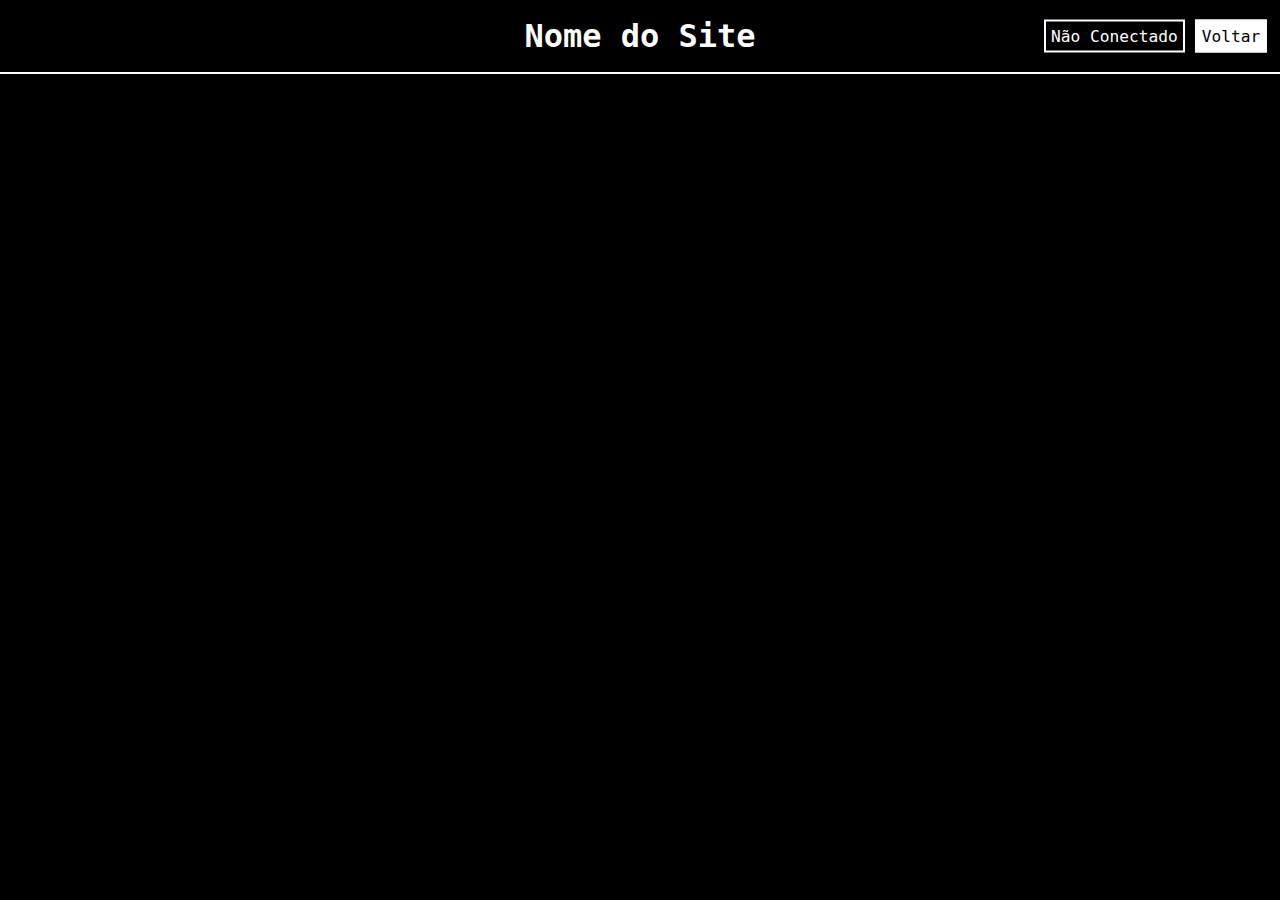
==== login.html @ 87390270 "Bug fixed & added input-modal" ====
<!DOCTYPE html>
<html lang="pt-br">

<head>
    <meta charset="utf-8"/>
    <meta http-equiv="X-UA-Compatible" content="IE=edge"/>
    <title>Site</title>
    <meta name="viewport" content="width=device-width, initial-scale=1"/>
    <link rel="icon" href="img/logo.png" type="image/x-icon">
    <link rel="stylesheet" type="text/css" media="screen" href="css/style.css"/>
    <script src="libs/jquery-3.4.1.js"></script>
    <script src="js/script.js"></script>
</head>

<body>
    <header>
        <h1 class="site-title center-text vertical-center">Nome do Site</h1>
        <div class="user-base vertical-center">
            <div onclick="window.location.href = 'index.html'"
                 class="login-button vertical-center invert border center-text no-select">Voltar
            </div>
            <div class="user-profile vertical-center border center-text">Não Conectado</div>
        </div>
        <div class="hamburger-menu no-select" style="display: none" onclick="hamburguerMenu('.hamburger-modal')">
            <img src="img/menu.svg" alt="Menu"/>
        </div>
        <div class="hamburger-modal" style="display: none">
            <img src="img/back.svg" alt="Retornar" onclick="hamburguerMenu('.hamburger-modal')"/>
            <div class="hamburguer-container">
                <div class="hamburger-content center-text">Não Conectado</div>
                <div onclick="window.location.href = 'index.html'"
                     class="hamburger-content center-text no-select invert inverted-border">Voltar
                </div>
            </div>
        </div>
    </header>
</body>

</html>
---- css/style.css ----
/* TEMPLATE POR GIANCARL021 */

body {
    padding: 0;
    margin: 0;
    background-color: black;
}

* {
    color: white;
    font-family: 'Consolas', monospace;
}

header {
    position: fixed;
    border-bottom: 2px white solid;
    width: 100%;
    height: 8%;
    background-color: black;
    z-index: 1;
}

.user-base {
    position: absolute;
    right: 1%;
    height: 100%;
}

.hamburger-menu {
    position: absolute;
    right: 0;
    height: 100%;
    line-height: 10px;
    width: 10%;
    text-align: center;

}

.hamburger-menu > img {
    width: 100%;
    height: auto;
    position: absolute;
    left: 0;
    top: 50%;
    transform: translateY(-50%);
}

.hamburger-modal {
    position: fixed;
    width: 100%;
    height: 100%;
    background-color: white;
}

.input-modal {
    position: fixed;
    width: 100%;
    height: 100%;
    background-color: black;
}

.hamburguer-container {
    position: absolute;
    left: 50%;
    top: 50%;
    transform: translate(-50%, -50%);
    height: 30%;
    width: 90%;
    display: flex;
    flex-direction: column;
    justify-content: space-between;
}

.hamburger-modal > img,
.input-modal > img {
    width: 20%;
    height: auto;
    position: absolute;
    right: 0;
    top: 0;
}

.hamburger-content {
    margin: 10px;
    background-color: black;
    color: white;
    font-size: 5vh;
    padding: 5px;
    border-radius: 20px;
}

.input-modal-header {
    top: 0;
    width: 100%;
    height: 20%;
    display: flex;
    justify-content: center;
}

.input-modal-section {
    width: 100%;
    height: 70%;
}

.input-modal-section > textarea {
    position: relative;
    width: 90%;
    height: 90%;
    top: 50%;
    left: 50%;
    transform: translate(-50%, -50%);
    resize: none;
    color: black;
    border: none;
    outline: none;
}

.input-modal-footer {
    position: relative;
    width: 100%;
    height: 10%;
    display: flex;
    justify-content: space-between;
    align-items: center;
    background-color: white;
}

.img-modal-footer > img {
    height: 10%;
    width: auto;
}

.input-modal-btn {
    font-size: 8vh;
    cursor: pointer;
}

.user-profile {
    position: relative;
    padding: 5px;
    float: right;
    font-size: 1.8vh;
    margin-right: 10px;
}

.login-button {
    position: relative;
    padding: 5px;
    float: right;
    font-size: 1.8vh;
    cursor: pointer;
}

.site-title {
    position: absolute;
    width: 100%;
    margin: 0;
    padding: 0;
}

section {
    position: absolute;
    top: calc(8% + 2px);
    margin: 0;
    padding: 0;
    width: 100%;
    min-height: calc(92% - 2px);
}

.question-card {
    position: relative;
    margin: 10px auto 10px auto;
    width: 90%;
    min-height: 100px;
}

.username {
    margin: 10px;
}

.question-text {
    font-size: 20px;
    margin: 0 65px;
    word-wrap: break-word;
}

.question-buttons {
    position: absolute;
    bottom: 10px;
    right: 10px;
}

.question-button {
    cursor: pointer;
}

.question-button:active {
    text-shadow: 0 0 5px white;
}

.question-comments {
    position: absolute;
    left: 10px;
    bottom: 10px;
}

.question-comments > a {
    text-decoration: none;
}

.question-comments > a:active {
    text-shadow: 0 0 5px white;
}

.answer-card {
    position: relative;
    margin: 10px auto 10px auto;
    width: 90%;
    padding-bottom: 25px;
}

.answer-card  * {
    color: black;
}

.answer-text {
    color: black;
    font-size: 20px;
    margin: 0 65px;
    word-wrap: break-word;
}

/* CSS BASE */

.invert {
    background-color: white;
    color: black;
}

.inverted-border {
    border: 2px black solid;
}

.border {
    border: 2px white solid;
}

.vertical-center {
    top: 50%;
    transform: translateY(-50%);
}

.center-text {
    text-align: center;
}

.no-select {
    user-select: none;
}
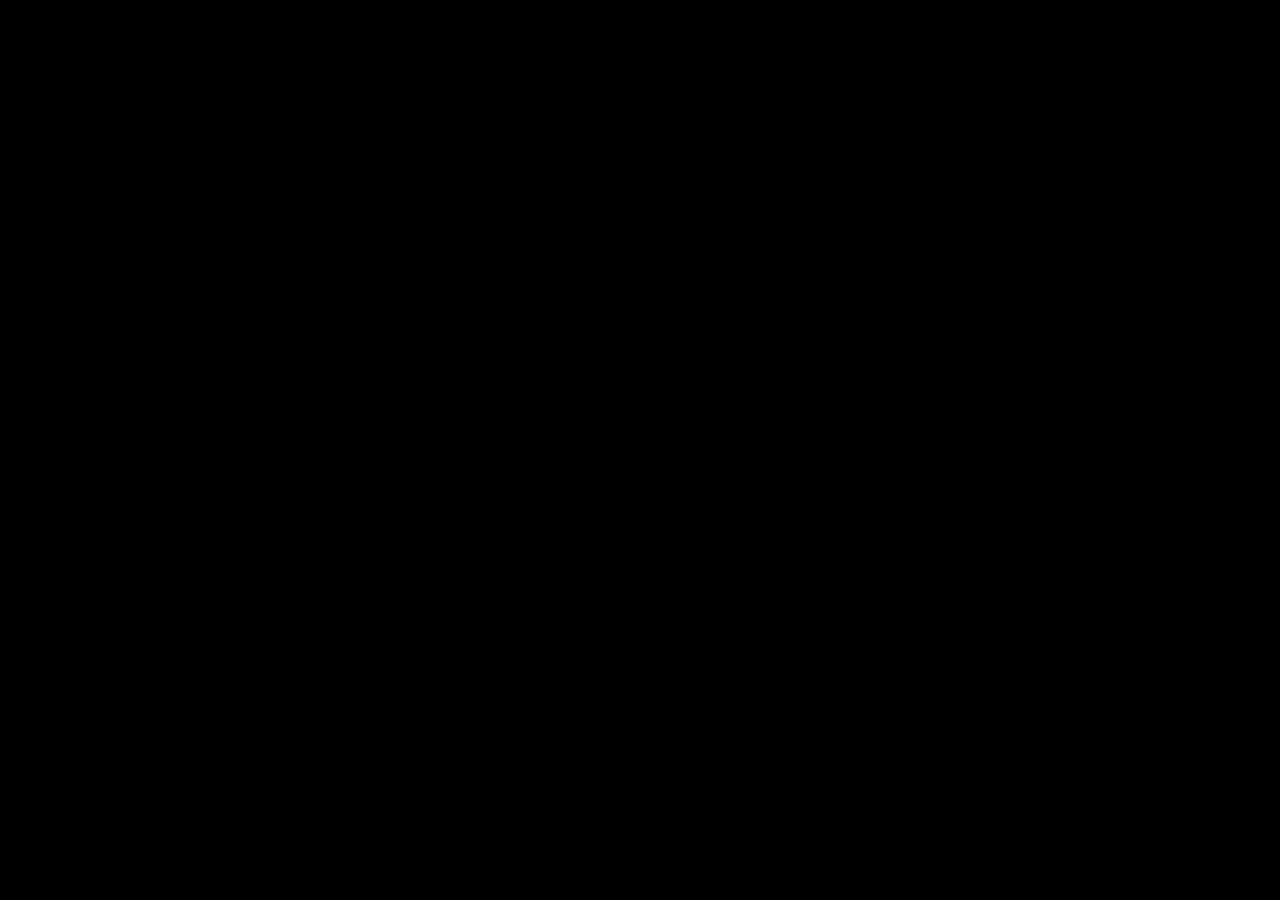
==== commit a1f13879: "Bug Fixes & Added showError fx" ====
--- a/login.html
+++ b/login.html
@@ -13,27 +13,7 @@
 </head>
 
 <body>
-    <header>
-        <h1 class="site-title center-text vertical-center">Nome do Site</h1>
-        <div class="user-base vertical-center">
-            <div onclick="window.location.href = 'index.html'"
-                 class="login-button vertical-center invert border center-text no-select">Voltar
-            </div>
-            <div class="user-profile vertical-center border center-text">Não Conectado</div>
-        </div>
-        <div class="hamburger-menu no-select" style="display: none" onclick="hamburguerMenu('.hamburger-modal')">
-            <img src="img/menu.svg" alt="Menu"/>
-        </div>
-        <div class="hamburger-modal" style="display: none">
-            <img src="img/back.svg" alt="Retornar" onclick="hamburguerMenu('.hamburger-modal')"/>
-            <div class="hamburguer-container">
-                <div class="hamburger-content center-text">Não Conectado</div>
-                <div onclick="window.location.href = 'index.html'"
-                     class="hamburger-content center-text no-select invert inverted-border">Voltar
-                </div>
-            </div>
-        </div>
-    </header>
+
 </body>
 
 </html>--- a/css/style.css
+++ b/css/style.css
@@ -132,8 +132,9 @@
 }
 
 .input-modal-btn {
-    font-size: 8vh;
+    font-size: 7vh;
     cursor: pointer;
+    color: black;
 }
 
 .user-profile {
@@ -231,6 +232,21 @@
     word-wrap: break-word;
 }
 
+footer {
+    position: fixed;
+    z-index: 2;
+}
+
+#err {
+    position: fixed;
+    top: 50%;
+    left: 50%;
+    transform: translate(-50%, -50%);
+    width: 90%;
+    word-wrap: break-word;
+    min-height: 20px;
+}
+
 /* CSS BASE */
 
 .invert {
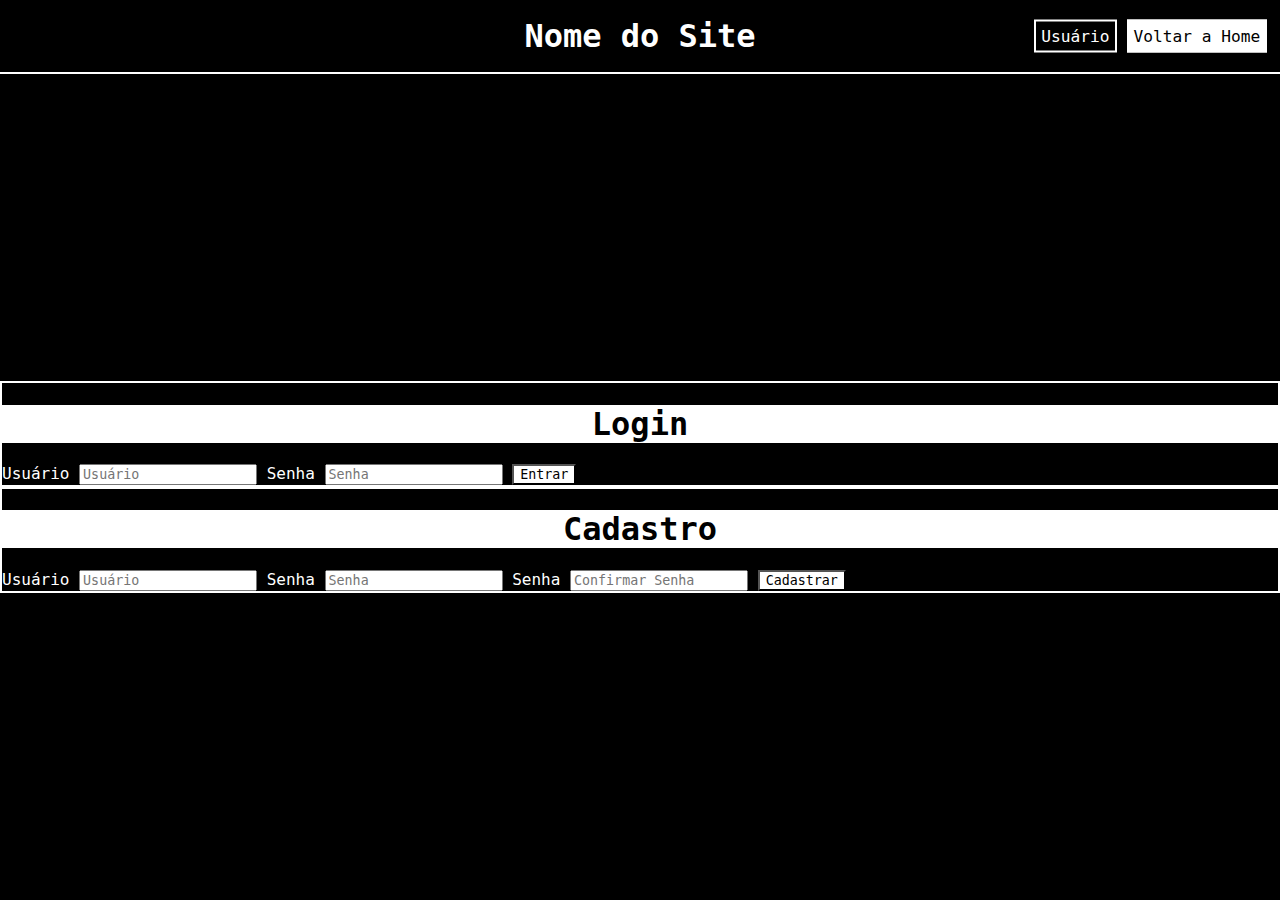
==== commit 354faa6d: "Bug fixes" ====
--- a/login.html
+++ b/login.html
@@ -4,7 +4,7 @@
 <head>
     <meta charset="utf-8"/>
     <meta http-equiv="X-UA-Compatible" content="IE=edge"/>
-    <title>Site</title>
+    <title>Nome do Site</title>
     <meta name="viewport" content="width=device-width, initial-scale=1"/>
     <link rel="icon" href="img/logo.png" type="image/x-icon">
     <link rel="stylesheet" type="text/css" media="screen" href="css/style.css"/>
@@ -13,7 +13,50 @@
 </head>
 
 <body>
-
+    <header>
+        <h1 class="site-title center-text vertical-center">Nome do Site</h1>
+        <div class="user-base vertical-center">
+            <div onclick="window.location.href = 'index.html'"
+                 class="login-button vertical-center invert border center-text no-select">Voltar a Home
+            </div>
+            <div class="user-profile vertical-center border center-text">Usuário</div>
+        </div>
+        <div class="hamburger-menu no-select" style="display: none" onclick="hamburguerMenu('.hamburger-modal')">
+            <img src="img/menu.svg" alt="Menu"/>
+        </div>
+    </header>
+    <section style="display: flex; justify-content: center; flex-direction: column">
+        <form method="post" action="" class="border">
+            <h1 class="no-select invert center-text">Login</h1>
+            <label for="login-text-in">Usuário</label>
+            <input id="login-text-in" type="text" placeholder="Usuário"/>
+            <label for="login-pass-in">Senha</label>
+            <input id="login-pass-in" type="password" placeholder="Senha"/>
+            <button type="submit" class="invert">Entrar</button>
+        </form>
+        <form method="post" action="" class="border">
+            <h1 class="no-select invert center-text">Cadastro</h1>
+            <label for="acc-text-in">Usuário</label>
+            <input id="acc-text-in" type="text" placeholder="Usuário"/>
+            <label for="acc-pass-in">Senha</label>
+            <input id="acc-pass-in" type="password" placeholder="Senha"/>
+            <label for="acc-pass2-in">Senha</label>
+            <input id="acc-pass2-in" type="password" placeholder="Confirmar Senha"/>
+            <button type="submit" class="invert">Cadastrar</button>
+        </form>
+    </section>
+    <footer>
+        <div class="hamburger-modal" style="display: none">
+            <img src="img/back.svg" alt="Retornar" onclick="hamburguerMenu('.hamburger-modal')"/>
+            <div class="hamburguer-container">
+                <div class="hamburger-content center-text">Usuário</div>
+                <div onclick="window.location.href = 'index.html'"
+                     class="hamburger-content center-text no-select invert inverted-border">Voltar a Home
+                </div>
+            </div>
+        </div>
+        <div id="err" class="invert center-text" style="display: none"></div>
+    </footer>
 </body>
 
 </html>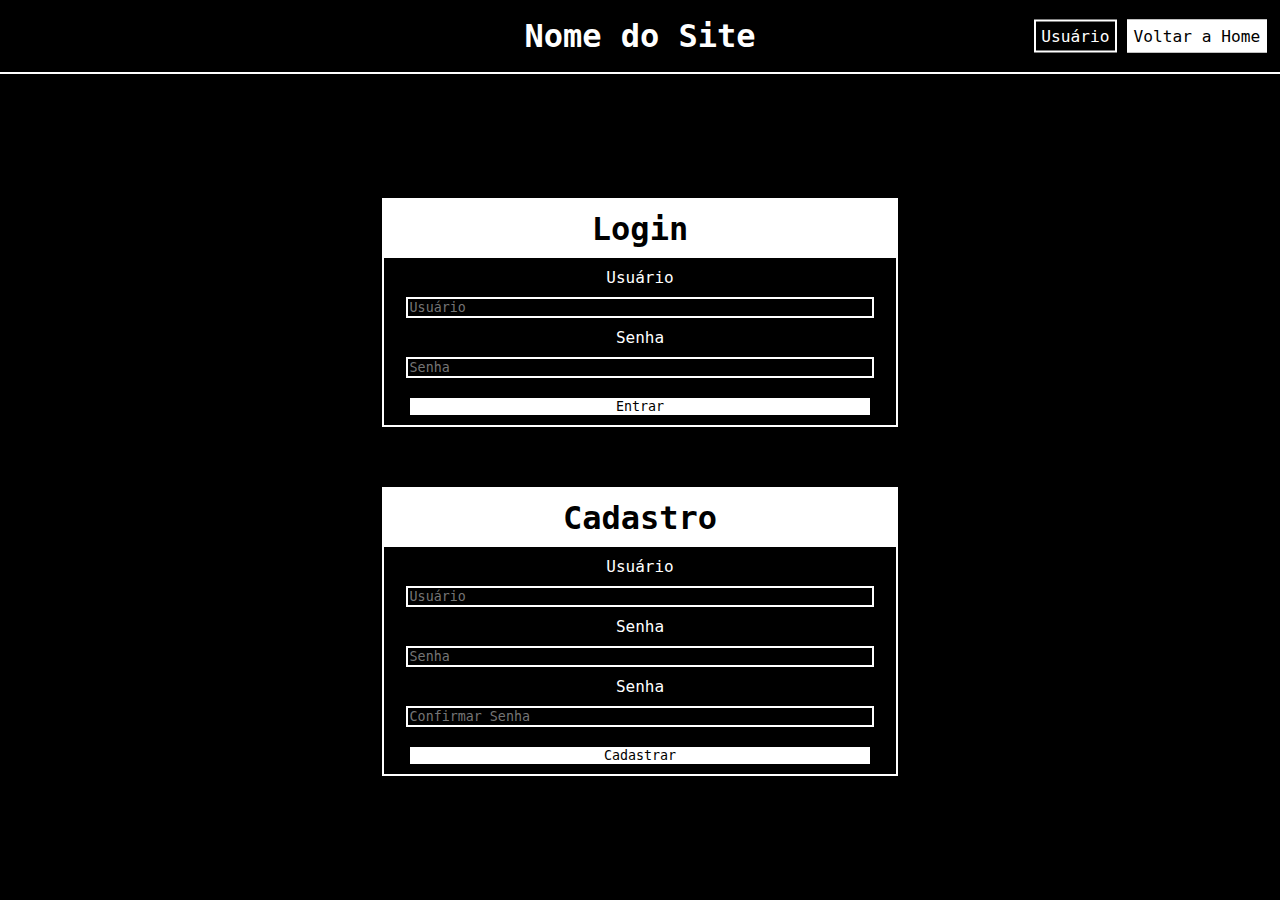
==== commit 784c32ff: "Comments in login.html" ====
--- a/login.html
+++ b/login.html
@@ -4,7 +4,10 @@
 <head>
     <meta charset="utf-8"/>
     <meta http-equiv="X-UA-Compatible" content="IE=edge"/>
-    <title>Nome do Site</title>
+    <title>
+        <!--Nome do site -->
+        Nome do Site
+    </title>
     <meta name="viewport" content="width=device-width, initial-scale=1"/>
     <link rel="icon" href="img/logo.png" type="image/x-icon">
     <link rel="stylesheet" type="text/css" media="screen" href="css/style.css"/>
@@ -14,18 +17,25 @@
 
 <body>
     <header>
-        <h1 class="site-title center-text vertical-center">Nome do Site</h1>
+        <h1 class="site-title center-text vertical-center">
+            <!-- Nome do Site -->
+            Nome do Site
+        </h1>
         <div class="user-base vertical-center">
             <div onclick="window.location.href = 'index.html'"
                  class="login-button vertical-center invert border center-text no-select">Voltar a Home
             </div>
-            <div class="user-profile vertical-center border center-text">Usuário</div>
+            <div class="user-profile vertical-center border center-text">
+                <!-- Nome do usuário logado no momento -->
+                Usuário
+            </div>
         </div>
         <div class="hamburger-menu no-select" style="display: none" onclick="hamburguerMenu('.hamburger-modal')">
             <img src="img/menu.svg" alt="Menu"/>
         </div>
     </header>
     <section style="display: flex; justify-content: center; flex-direction: column">
+        <!-- No action coloque o endereço da página PHP para efetuar o login -->
         <form method="post" action="" class="border">
             <h1 class="no-select invert center-text">Login</h1>
             <label for="login-text-in">Usuário</label>
@@ -34,6 +44,7 @@
             <input id="login-pass-in" type="password" placeholder="Senha"/>
             <button type="submit" class="invert">Entrar</button>
         </form>
+        <!-- No action coloque o endereço da página PHP para efetuar o cadastro -->
         <form method="post" action="" class="border">
             <h1 class="no-select invert center-text">Cadastro</h1>
             <label for="acc-text-in">Usuário</label>
--- a/css/style.css
+++ b/css/style.css
@@ -237,6 +237,36 @@
     z-index: 2;
 }
 
+form {
+    position: relative;
+    margin: 30px auto;
+    display: flex;
+    flex-direction: column;
+    justify-content: space-between;
+    align-items: center;
+    height: 30%;
+    width: 40%;
+}
+
+form > input {
+    width: 90%;
+    background-color: black;
+    border: 2px solid white;
+    margin: 10px;
+}
+
+form > button {
+    width: 90%;
+    border: none;
+    margin: 10px;
+}
+
+form > h1 {
+    margin: 0 0 10px 0;
+    padding: 10px;
+    width: calc(100% - 20px);
+}
+
 #err {
     position: fixed;
     top: 50%;
@@ -245,6 +275,15 @@
     width: 90%;
     word-wrap: break-word;
     min-height: 20px;
+}
+
+#addQuestion {
+    position: fixed;
+    bottom: 1%;
+    right: 1%;
+    font-size: 6vh;
+    z-index: -1;
+    cursor: pointer;
 }
 
 /* CSS BASE */
